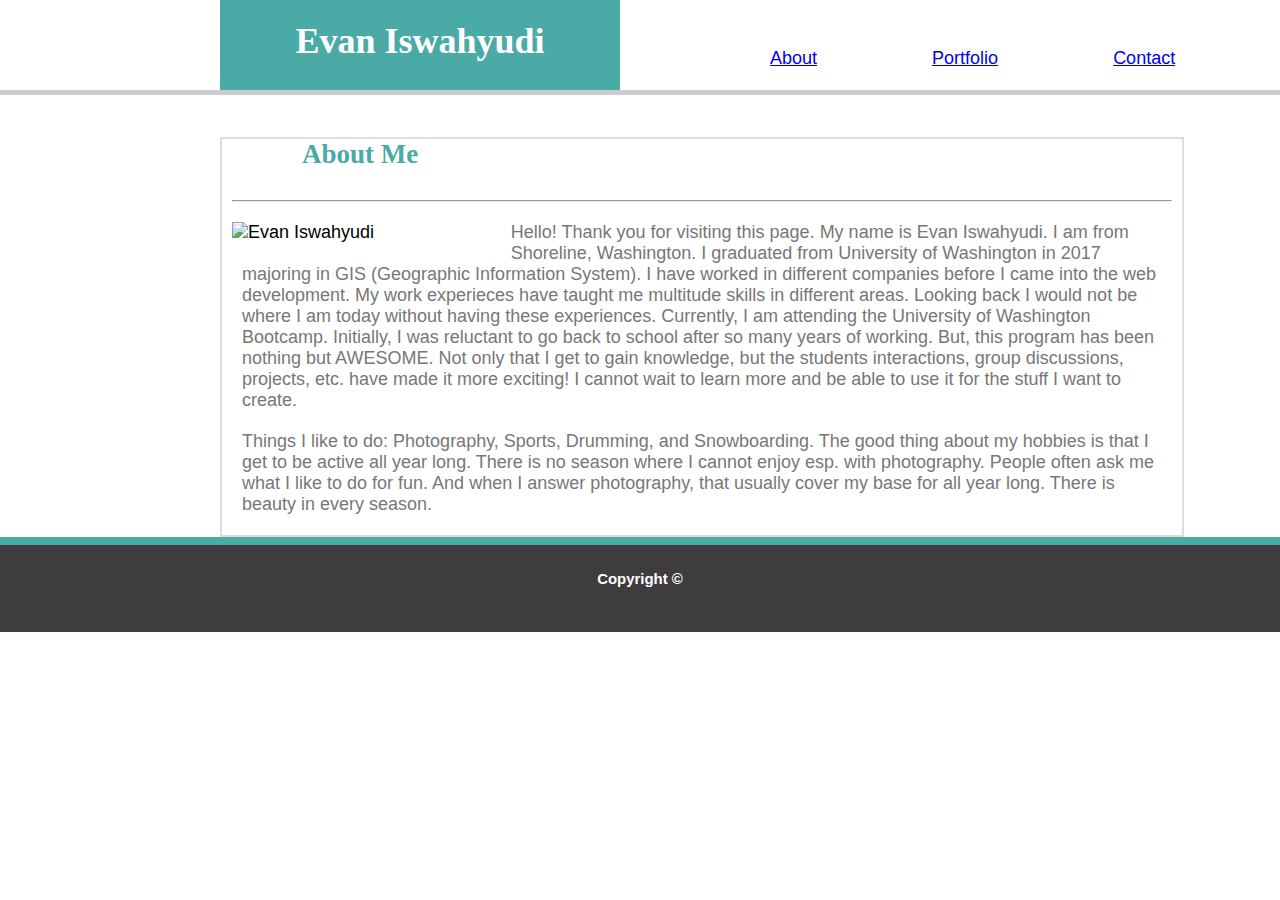
==== index.html @ af0396f4 "Rename Index.html to index.html" ====
<!DOCTYPE html>
<html lang="en">

<head>
    <link rel="stylesheet" href="styles.css">
    <meta charset="UTF-8">
    <meta name="viewport" content="width=device-width, initial-scale=1.0">
    <meta http-equiv="X-UA-Compatible" content="ie=edge">
    <title>About</title>
    
</head>

<body>
    <div id="container">
        <header>
            <h1>Evan Iswahyudi</h1>
        <nav>
            <ul>
            <li><a href="Index.html">About</a></li>
            <li><a href="portfolio.html">Portfolio</a></li>
            <li><a href="contact.html">Contact</a></li>
            </ul>
        </nav> 
        </header>
    </div>
    <br> <br>

    <div id="class">
        <h2>About Me</h2>
        <br>
    
        <hr>
        <img src="https://i.postimg.cc/brVnMpzz/15349594-1755982864727923-8883155057583224655-n.jpg"
            alt=" Evan Iswahyudi" />

        <p>Hello! Thank you for visiting this page. My name is Evan Iswahyudi. I am from Shoreline, Washington.
            I graduated from University of Washington in 2017 majoring in GIS (Geographic Information System).
            I have worked in different companies before I came into the web development.
            My work experieces have taught me multitude skills in different areas. Looking back I would not be
            where I am today without having these experiences. Currently, I am attending the University of Washington
            Bootcamp.
            Initially, I was reluctant to go back to school after so many years of working. But, this program has been
            nothing
            but AWESOME. Not only that I get to gain knowledge, but the students interactions, group discussions,
            projects, etc. have
            made it more exciting! I cannot wait to learn more and be able to use it for the stuff I want to create.
        </p>

        <p>Things I like to do: Photography, Sports, Drumming, and Snowboarding. The good thing about my hobbies is that
            I get to be
            active all year long. There is no season where I cannot enjoy esp. with photography. People often ask me
            what
            I like to do for fun. And when I answer photography, that usually cover my base for all year long. There is
            beauty in
            every season.</p>

    </div>
</body>


    <div id="section">
    
    <footer>
        <h5>Copyright ©</h5>
    </footer>
    </div>

</html>
---- styles.css ----
div#container {
  background-color: #ffffff;
  margin: 0px;
  width: 100%;
  border-bottom:solid #cccccc 5px;
}

header h1 {
  color: white;
  background-color: #4aaaa5; 
  height: 50px;
  font-family: Georgia, "Times New Roman", Times, serif;
  margin: 0px 0px 0px 220px;
  text-align: center;
  width: 360px; 
  padding: 20px;
  float:left;
  
}
div#container ::after{
  content:'';
  display: table;
  clear: both;
}

nav ul{
  float:left;
}

nav li {
  display:  inline-block;
  margin: 30px 0px 0px 110px;
  font-family: Arial, 'Helvetica Neue', Helvetica, sans-serif;
  color:#777777;
}

div#class{
  background-color: white;
  width: 960px;
  border: solid#dddddd 2px;
  margin: 0px 0px 0px 220px;
}

h2{
  color: #4aaaa5; width: 260px; height: 40px;
  font-family: Georgia, "Times New Roman", Times, serif;
  margin: 0px 0px 0px 80px;
  text-decoration-line:solid #777777 4px;
}
hr{ 
  margin: 0px 10px 10px 10px;
  background-color: solid gray 6px;
}

body {
  background-image: white;
  margin: 0px;
  text-align: left;
  font-family: Arial, 'Helvetica Neue', Helvetica, sans-serif;
  font-size: 18px;
  background-image: url(../EIswahyudi.github.io/ep_naturalwhite.png);

}

p{ 
  background-color: white;
  color: #777777;
  margin: 20px;
  
}

img {float: left;
  width: 28%;
  height: 35%;
  margin: 10px;
}

div#section {

  border-top: solid #4aaaa5 8px;
  border-bottom: solid hsl(0, 2%, 24%) 20px;
  background: hsl(0, 2%, 24%);
  margin:0;
}

h5{
  color:white;
}

div#section {
  text-align: center
}
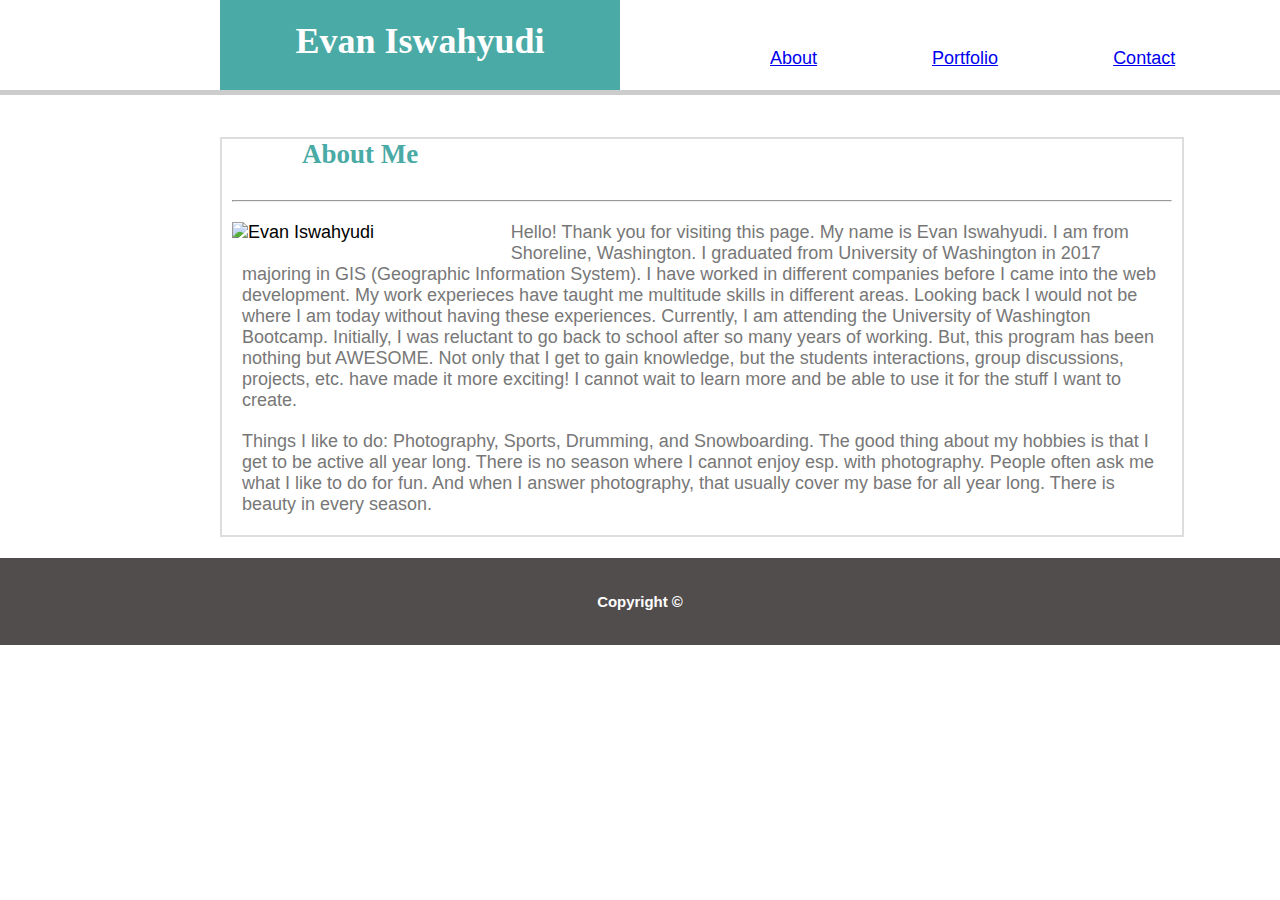
==== commit 3f41ac22: "final" ====
--- a/index.html
+++ b/index.html
@@ -7,20 +7,20 @@
     <meta name="viewport" content="width=device-width, initial-scale=1.0">
     <meta http-equiv="X-UA-Compatible" content="ie=edge">
     <title>About</title>
-    
+
 </head>
 
-<body>
+<body>  
     <div id="container">
         <header>
             <h1>Evan Iswahyudi</h1>
-        <nav>
-            <ul>
-            <li><a href="Index.html">About</a></li>
-            <li><a href="portfolio.html">Portfolio</a></li>
-            <li><a href="contact.html">Contact</a></li>
-            </ul>
-        </nav> 
+            <nav>
+                <ul>
+                    <li><a href="index.html">About</a></li>
+                    <li><a href="portfolio.html">Portfolio</a></li>
+                    <li><a href="contact.html">Contact</a></li>
+                </ul>
+            </nav>
         </header>
     </div>
     <br> <br>
@@ -28,7 +28,7 @@
     <div id="class">
         <h2>About Me</h2>
         <br>
-    
+
         <hr>
         <img src="https://i.postimg.cc/brVnMpzz/15349594-1755982864727923-8883155057583224655-n.jpg"
             alt=" Evan Iswahyudi" />
@@ -52,17 +52,14 @@
             what
             I like to do for fun. And when I answer photography, that usually cover my base for all year long. There is
             beauty in
-            every season.</p>
-
+            every season.
+        </p>
+    </div>
+    <br>
+    <div id="section">
+        <footer>
+            <h5>Copyright ©</h5>
+        </footer>
     </div>
 </body>
-
-
-    <div id="section">
-    
-    <footer>
-        <h5>Copyright ©</h5>
-    </footer>
-    </div>
-
 </html>
--- a/styles.css
+++ b/styles.css
@@ -75,18 +75,99 @@
   margin: 10px;
 }
 
+label{
+  color: #777777;
+  padding: 10px;
+}
+
+input {
+  width: 95%;
+  padding: 10px;
+  margin: 10px;
+}
+input[type=text] {
+  width: 84.5%;
+  padding: 60px;
+  margin: 10px;
+}
+
+input[type=submit] {
+  width: 10%;
+  background-color:#4aaaa5;
+  color: white;
+  padding: 14px 20px;
+  margin: 8px;
+  border: none;
+  border-radius: 0px;
+  cursor: pointer;
+}
+
 div#section {
-
-  border-top: solid #4aaaa5 8px;
-  border-bottom: solid hsl(0, 2%, 24%) 20px;
-  background: hsl(0, 2%, 24%);
-  margin:0;
+  background-color:rgb(82, 77, 77);
+  margin: 0px;
+  width: 100%;
+  padding: 10px 0px 10px 0px;
+  text-align: center
 }
 
 h5{
   color:white;
 }
 
-div#section {
-  text-align: center
+.child {
+  background-color:#4aaaa5;
+  color: white;
+  margin: 0px 364px 0px 327px;
+  text-align: center;
+  position: relative;
+  right:33%;
+  top: 118px;
+}
+
+.child2 {
+  background-color:#4aaaa5;
+  color: white;
+  margin: 0px 75px 0px 616px;
+  text-align: center;
+  position: relative;
+  right:13%;
+  top: 70px;
+}
+
+.child3 {
+  background-color:#4aaaa5;
+  color: white;
+  margin: 190px 75px 100px 616px;
+  text-align: center;
+  position: relative;
+  right: 12.3%;
+  top: 100px;
+}
+
+.parent2 {
+  position: relative;
+  right:-20%;
+  top:-52px;
+}
+
+.parent3 {
+  position: relative;
+  top:150px;
+  right: 90px;
+  
+}
+
+.parent4{
+  position: relative;
+  top:-150px;
+}
+
+.child4{
+  background-color:#4aaaa5;
+  color: white;
+  margin: 190px 75px 100px 616px;
+  text-align: center;
+  position: relative;
+  right: 63%;
+  top: -115px;
 }